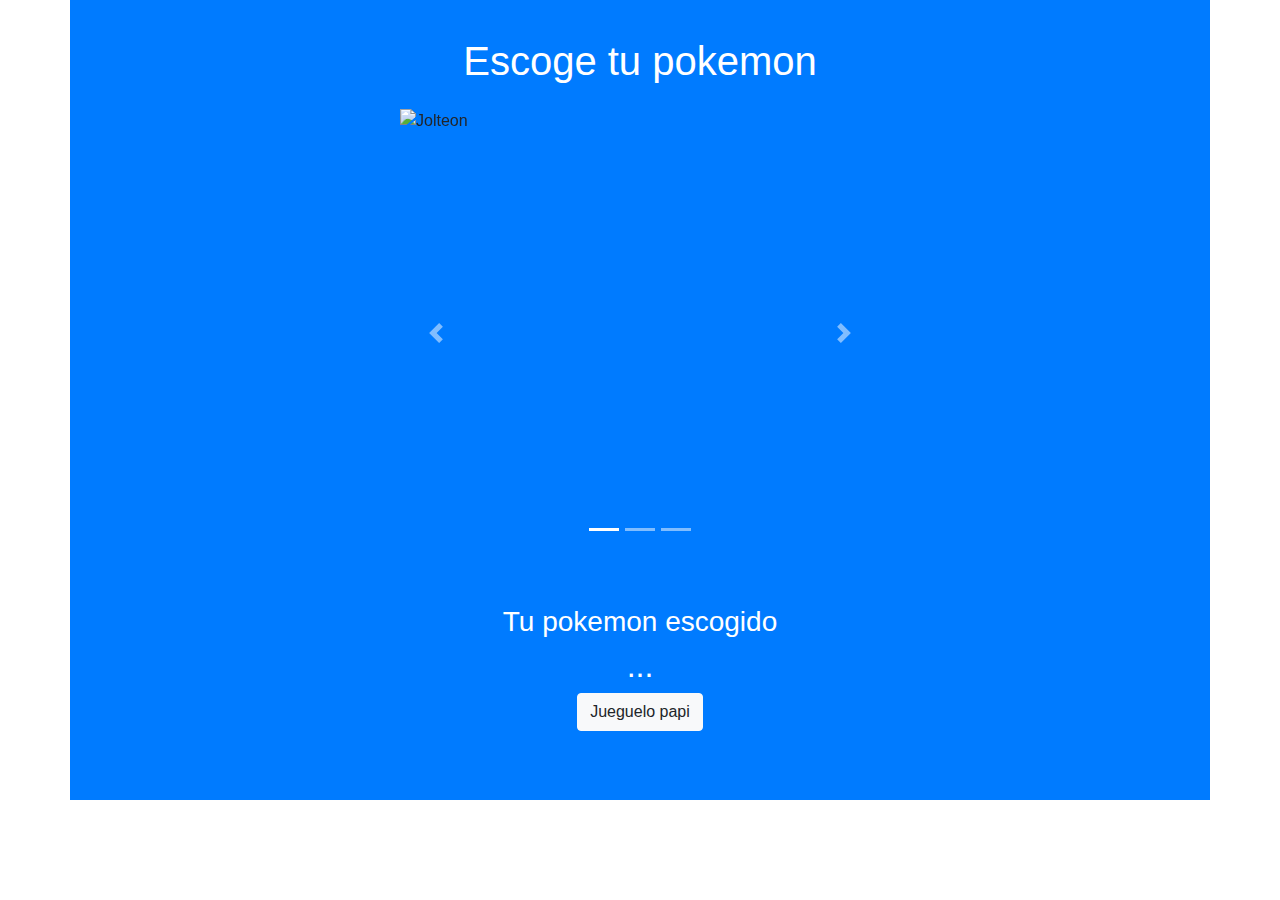
==== index.html @ f5b84c8b "Incio" ====
<!DOCTYPE html>
<html lang="en">

<head>
  <meta charset="UTF-8">
  <meta name="viewport" content="width=device-width, initial-scale=1.0">
  <meta http-equiv="X-UA-Compatible" content="ie=edge">
  <link rel="stylesheet" href="https://maxcdn.bootstrapcdn.com/bootstrap/4.0.0/css/bootstrap.min.css" integrity="sha384-Gn5384xqQ1aoWXA+058RXPxPg6fy4IWvTNh0E263XmFcJlSAwiGgFAW/dAiS6JXm"
    crossorigin="anonymous">
  <script src="https://code.jquery.com/jquery-3.2.1.slim.min.js" integrity="sha384-KJ3o2DKtIkvYIK3UENzmM7KCkRr/rE9/Qpg6aAZGJwFDMVNA/GpGFF93hXpG5KkN"
    crossorigin="anonymous"></script>
  <script src="https://cdnjs.cloudflare.com/ajax/libs/popper.js/1.12.9/umd/popper.min.js" integrity="sha384-ApNbgh9B+Y1QKtv3Rn7W3mgPxhU9K/ScQsAP7hUibX39j7fakFPskvXusvfa0b4Q"
    crossorigin="anonymous"></script>
  <script src="https://maxcdn.bootstrapcdn.com/bootstrap/4.0.0/js/bootstrap.min.js" integrity="sha384-JZR6Spejh4U02d8jOt6vLEHfe/JQGiRRSQQxSfFWpi1MquVdAyjUar5+76PVCmYl"
    crossorigin="anonymous"></script>
  <link rel="stylesheet" href="CSS/style_index.css">
  <script src="JS/main.js"></script>
  <title>Inicio</title>
</head>

<body>
  <div class="container column bg-primary d-flex justify-content-center">

      <div class="title-init row-12">
        <h1>Escoge tu pokemon</h1>
      </div>

    <div class="container-carousel">
      <div id="carousel-indicador" class="carousel slide" data-ride="carousel">
        <ol class="carousel-indicators">
          <li data-target="#carousel-indicador" data-slide-to="0" class="active"></li>
          <li data-target="#carousel-indicador" data-slide-to="1"></li>
          <li data-target="#carousel-indicador" data-slide-to="2"></li>
        </ol>
        <div class="carousel-inner">
          <div class="carousel-item active img-poke">
            <img class="d-block w-200" id="poke1" onclick="selectPoke1()" src="https://t00.deviantart.net/wP3atPHjfVPDVox4aOP49BlehNs=/fit-in/700x350/filters:fixed_height(100,100):origin()/pre00/0ec1/th/pre/f/2016/320/6/3/vector__598___jolteon_by_dashiesparkle-daom0nn.png"
              alt="Jolteon">
          </div>
          <div class="carousel-item img-poke">
            <img class="d-block w-200" id="poke2" onclick="selectPoke2()" src="https://vignette.wikia.nocookie.net/agus-pokemon/images/b/b5/158_totodile_by_pklucario-d5z1i5y.png/revision/latest/scale-to-width-down/400?cb=20140614131132"
              alt="Totodile">
          </div>
          <div class="carousel-item img-poke">
            <img class="d-block w-200" id="poke3" onclick="selectPoke3()" src="https://vignette.wikia.nocookie.net/es.pokemon/images/9/95/Squirtle_%28anime_XY%29.png/revision/latest?cb=20161101155134"
              alt="Squirtle">
          </div>
        </div>
        <a class="carousel-control-prev" href="#carousel-indicador" role="button" data-slide="prev">
          <span class="carousel-control-prev-icon" aria-hidden="true"></span>
          <span class="sr-only">Previous</span>
        </a>
        <a class="carousel-control-next" href="#carousel-indicador" role="button" data-slide="next">
          <span class="carousel-control-next-icon" aria-hidden="true"></span>
          <span class="sr-only">Next</span>
        </a>
      </div>
    </div>

    <div class="container-select">
      <h3>Tu pokemon escogido</h3>
      <h2 id="pokemon-escogido">...</h2>

      <div class="container-btn">
        <button type="button" onclick="sendPlayer()" class="btn btn-light">Jueguelo papi </button>
      </div>
    </div>


  </div>


</body>

</html>
---- CSS/style_index.css ----
.title-init{
      display: flex;
      justify-content: center;
      color: white;
      padding: 1em;
  }
  .container-carousel{
      display: flex;
      justify-content: center;
  
  }
  
  .container-select{
      display: flex;
      color: white;
      padding: 3em;
      flex-flow: column;
      text-align: center;
  }


.container{
  
    display: flex;
    justify-content: center;
    flex-flow: column;
    height: 50em;
  }

  .img-poke{
      width: 30em;
      height: 28em;
  }
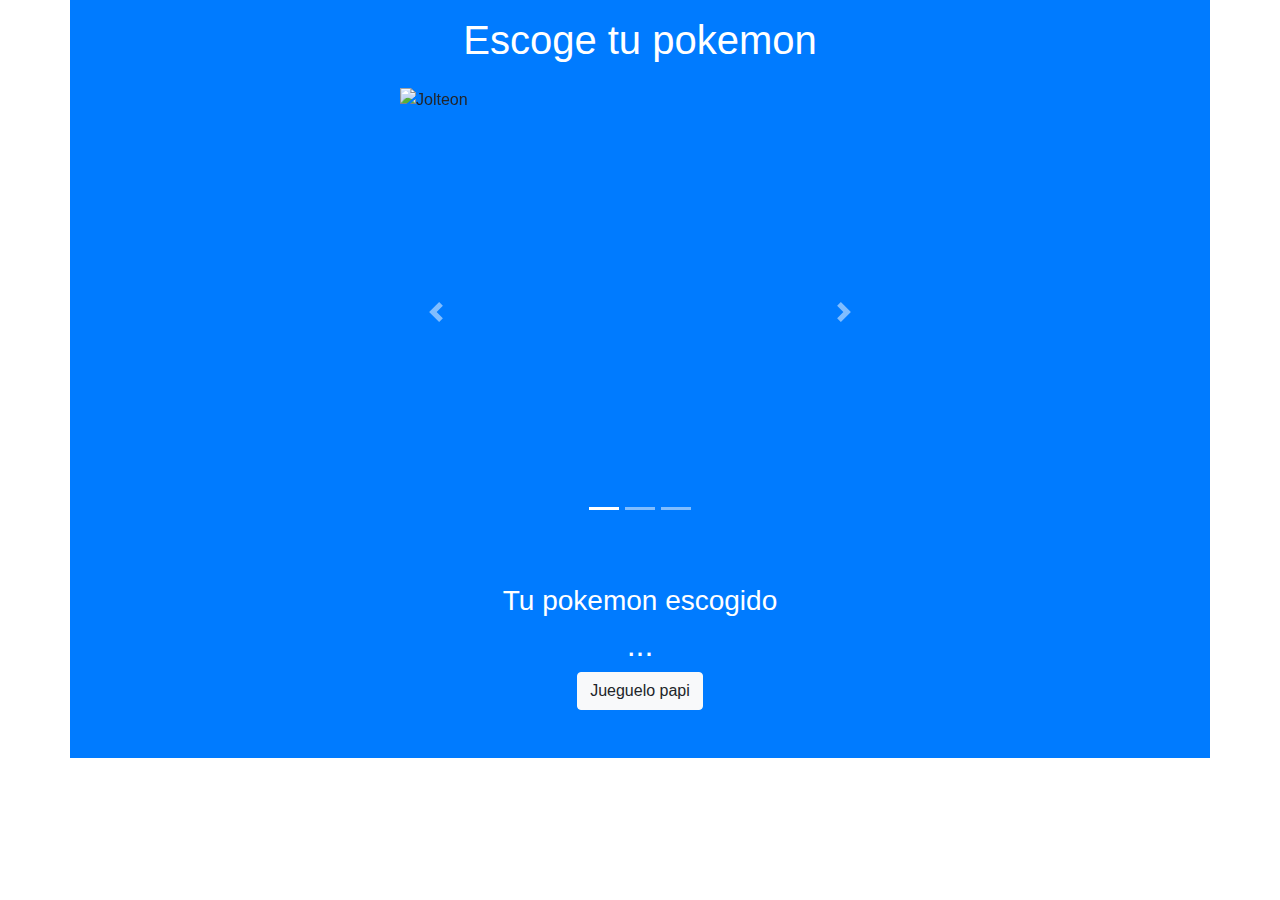
==== commit e086ac75: "Logica" ====
--- a/index.html
+++ b/index.html
@@ -19,12 +19,11 @@
 </head>
 
 <body>
-  <div class="container column bg-primary d-flex justify-content-center">
+  <div class="container column bg-primary d-flex justify-content-center h-75">
 
-      <div class="title-init row-12">
+      <div class="title-init">
         <h1>Escoge tu pokemon</h1>
       </div>
-
     <div class="container-carousel">
       <div id="carousel-indicador" class="carousel slide" data-ride="carousel">
         <ol class="carousel-indicators">
@@ -34,15 +33,15 @@
         </ol>
         <div class="carousel-inner">
           <div class="carousel-item active img-poke">
-            <img class="d-block w-200" id="poke1" onclick="selectPoke1()" src="https://t00.deviantart.net/wP3atPHjfVPDVox4aOP49BlehNs=/fit-in/700x350/filters:fixed_height(100,100):origin()/pre00/0ec1/th/pre/f/2016/320/6/3/vector__598___jolteon_by_dashiesparkle-daom0nn.png"
+            <img class="d-block w-100" id="poke1" onclick="selectPoke1()" src="https://t00.deviantart.net/wP3atPHjfVPDVox4aOP49BlehNs=/fit-in/700x350/filters:fixed_height(100,100):origin()/pre00/0ec1/th/pre/f/2016/320/6/3/vector__598___jolteon_by_dashiesparkle-daom0nn.png"
               alt="Jolteon">
           </div>
           <div class="carousel-item img-poke">
-            <img class="d-block w-200" id="poke2" onclick="selectPoke2()" src="https://vignette.wikia.nocookie.net/agus-pokemon/images/b/b5/158_totodile_by_pklucario-d5z1i5y.png/revision/latest/scale-to-width-down/400?cb=20140614131132"
+            <img class="d-block w-100" id="poke2" onclick="selectPoke2()" src="https://vignette.wikia.nocookie.net/agus-pokemon/images/b/b5/158_totodile_by_pklucario-d5z1i5y.png/revision/latest/scale-to-width-down/400?cb=20140614131132"
               alt="Totodile">
           </div>
           <div class="carousel-item img-poke">
-            <img class="d-block w-200" id="poke3" onclick="selectPoke3()" src="https://vignette.wikia.nocookie.net/es.pokemon/images/9/95/Squirtle_%28anime_XY%29.png/revision/latest?cb=20161101155134"
+            <img class="d-block w-100" id="poke3" onclick="selectPoke3()" src="https://vignette.wikia.nocookie.net/es.pokemon/images/9/95/Squirtle_%28anime_XY%29.png/revision/latest?cb=20161101155134"
               alt="Squirtle">
           </div>
         </div>
--- a/CSS/style_index.css
+++ b/CSS/style_index.css
@@ -33,4 +33,3 @@
       height: 28em;
   }
 
-  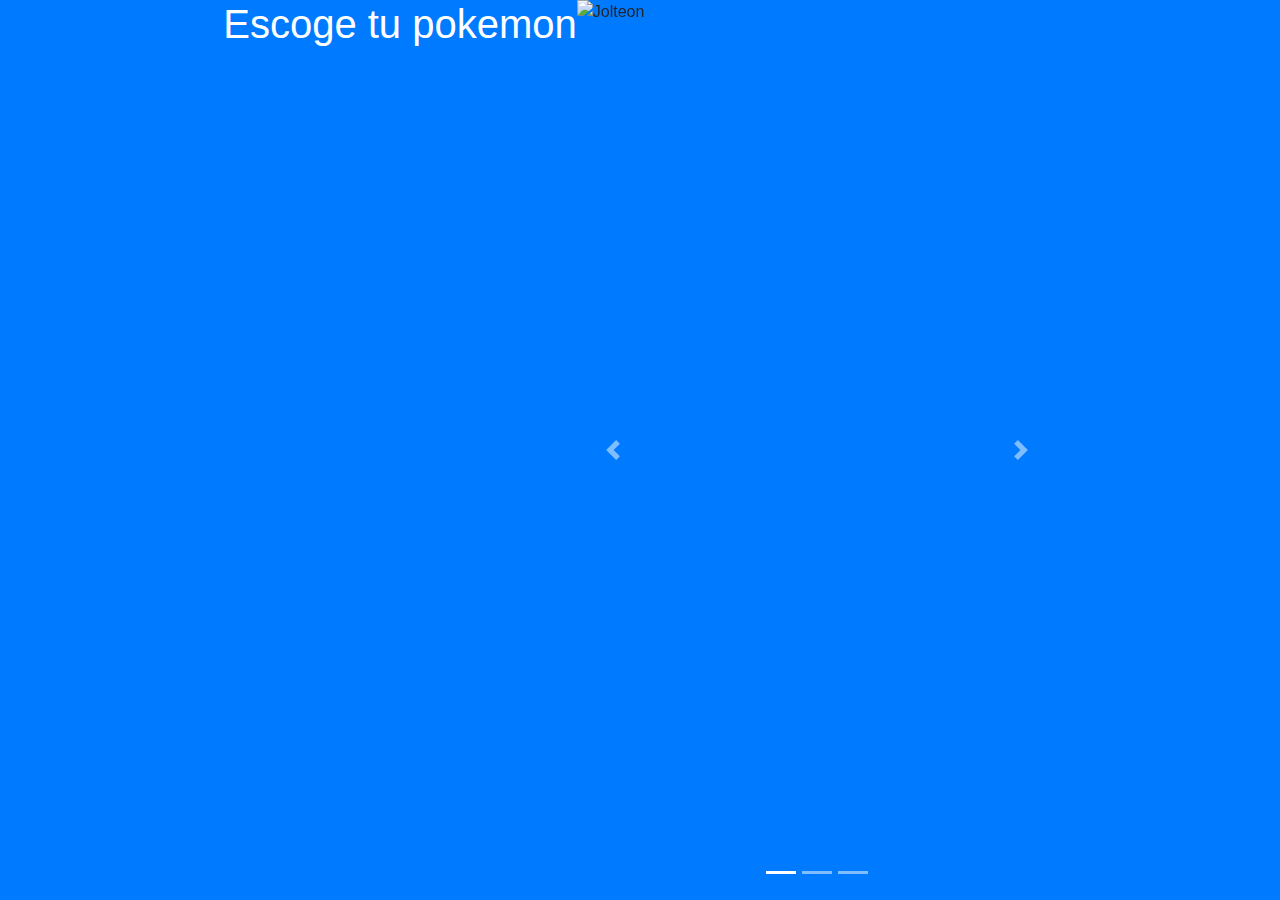
==== commit f4e4f34d: "index" ====
--- a/index.html
+++ b/index.html
@@ -19,12 +19,11 @@
 </head>
 
 <body>
-  <div class="container column bg-primary d-flex justify-content-center h-75">
+  <div class="container-fluid bg-primary d-flex justify-content-center h-100">
 
-      <div class="title-init">
-        <h1>Escoge tu pokemon</h1>
-      </div>
-    <div class="container-carousel">
+    <div class="text-white">
+      <h1>Escoge tu pokemon</h1>
+    </div>
       <div id="carousel-indicador" class="carousel slide" data-ride="carousel">
         <ol class="carousel-indicators">
           <li data-target="#carousel-indicador" data-slide-to="0" class="active"></li>
@@ -54,16 +53,7 @@
           <span class="sr-only">Next</span>
         </a>
       </div>
-    </div>
-
-    <div class="container-select">
-      <h3>Tu pokemon escogido</h3>
-      <h2 id="pokemon-escogido">...</h2>
-
-      <div class="container-btn">
-        <button type="button" onclick="sendPlayer()" class="btn btn-light">Jueguelo papi </button>
-      </div>
-    </div>
+  </div>
 
 
   </div>
--- a/CSS/style_index.css
+++ b/CSS/style_index.css
@@ -1,33 +1,7 @@
-
-  .title-init{
-      display: flex;
-      justify-content: center;
-      color: white;
-      padding: 1em;
-  }
-  .container-carousel{
-      display: flex;
-      justify-content: center;
-  
-  }
-  
-  .container-select{
-      display: flex;
-      color: white;
-      padding: 3em;
-      flex-flow: column;
-      text-align: center;
-  }
-
-
-.container{
-  
-    display: flex;
-    justify-content: center;
-    flex-flow: column;
-    height: 50em;
-  }
-
+html,body{
+    width: 100%;
+    height: 100%;
+}
   .img-poke{
       width: 30em;
       height: 28em;
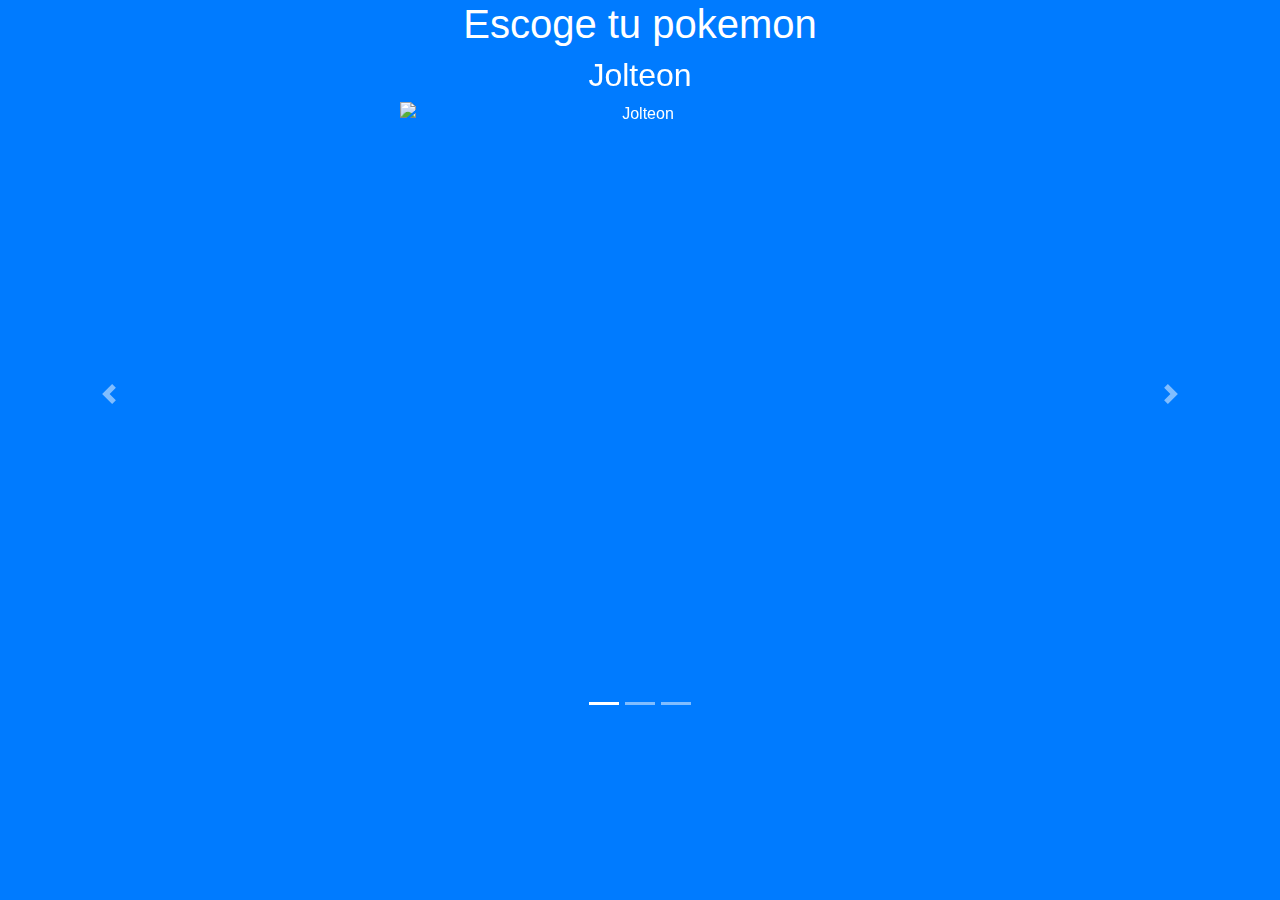
==== commit edafcf51: "index" ====
--- a/index.html
+++ b/index.html
@@ -19,27 +19,30 @@
 </head>
 
 <body>
-  <div class="container-fluid bg-primary d-flex justify-content-center h-100">
+  <div class="container-fluid bg-primary h-100">
 
-    <div class="text-white">
+    <div class="text-white text-center">
       <h1>Escoge tu pokemon</h1>
     </div>
-      <div id="carousel-indicador" class="carousel slide" data-ride="carousel">
+      <div id="carousel-indicador" class="carousel slide  d-flex justify-content-center h-75" data-ride="carousel">
         <ol class="carousel-indicators">
           <li data-target="#carousel-indicador" data-slide-to="0" class="active"></li>
           <li data-target="#carousel-indicador" data-slide-to="1"></li>
           <li data-target="#carousel-indicador" data-slide-to="2"></li>
         </ol>
-        <div class="carousel-inner">
+        <div class="carousel-inner text-white text-center d-flex justify-content-center">
           <div class="carousel-item active img-poke">
+            <h2>Jolteon</h2>
             <img class="d-block w-100" id="poke1" onclick="selectPoke1()" src="https://t00.deviantart.net/wP3atPHjfVPDVox4aOP49BlehNs=/fit-in/700x350/filters:fixed_height(100,100):origin()/pre00/0ec1/th/pre/f/2016/320/6/3/vector__598___jolteon_by_dashiesparkle-daom0nn.png"
               alt="Jolteon">
           </div>
           <div class="carousel-item img-poke">
+              <h2>Totodile</h2>
             <img class="d-block w-100" id="poke2" onclick="selectPoke2()" src="https://vignette.wikia.nocookie.net/agus-pokemon/images/b/b5/158_totodile_by_pklucario-d5z1i5y.png/revision/latest/scale-to-width-down/400?cb=20140614131132"
               alt="Totodile">
           </div>
           <div class="carousel-item img-poke">
+              <h2>Squirtle</h2>
             <img class="d-block w-100" id="poke3" onclick="selectPoke3()" src="https://vignette.wikia.nocookie.net/es.pokemon/images/9/95/Squirtle_%28anime_XY%29.png/revision/latest?cb=20161101155134"
               alt="Squirtle">
           </div>
